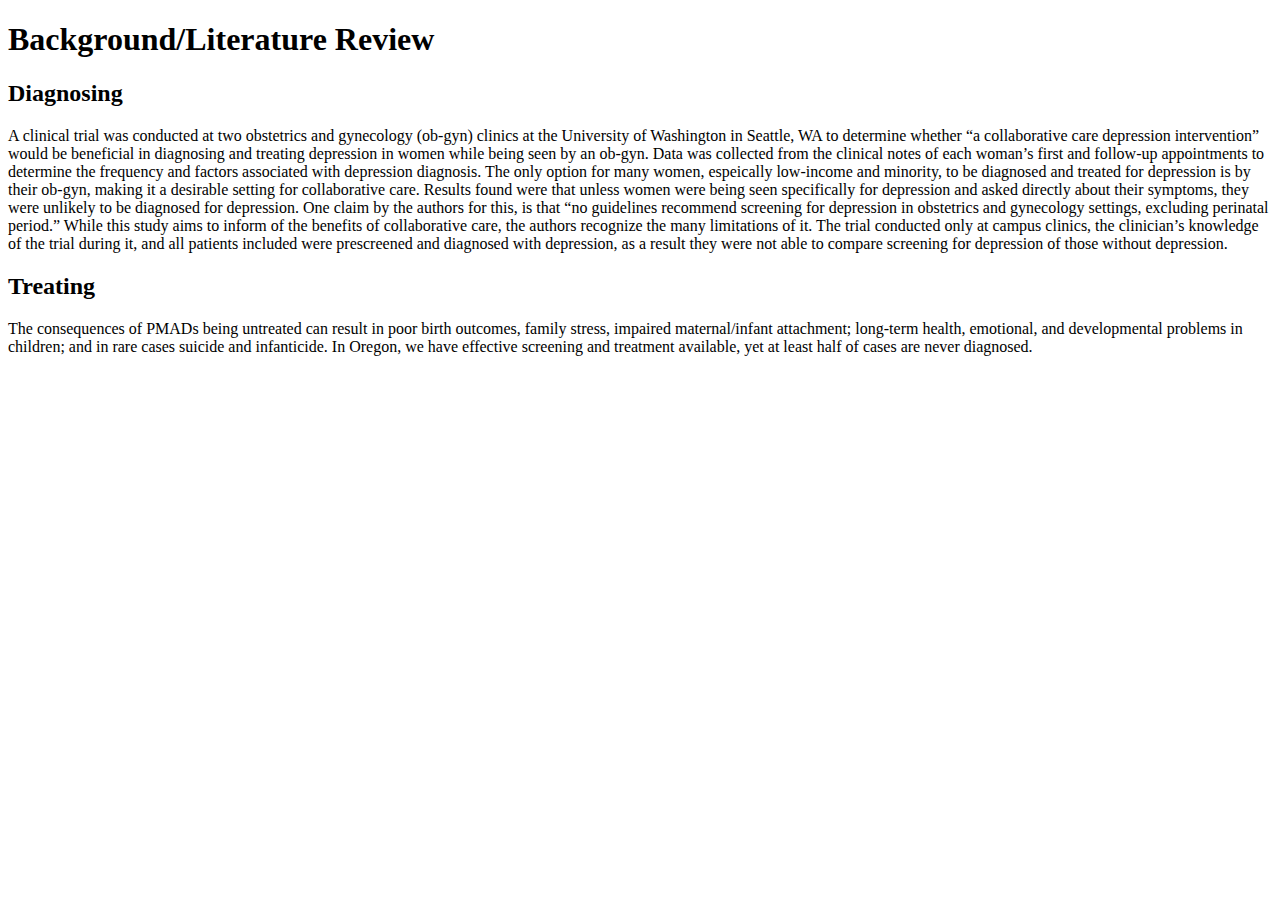
==== background.html @ 247c4f39 "Create background.html" ====
<!DOCTYPE html>
<html>
  
  <head>
    <title>Background</title>
  </head>
  
<body>
  
  <h1>Background/Literature Review</h1>
  <div>
  <h2>Diagnosing</h2>
  
  <p>A clinical trial was conducted at two obstetrics and gynecology (ob-gyn) clinics at the University of Washington in Seattle, WA to determine whether “a collaborative care depression intervention” would be beneficial in diagnosing and treating depression in women while being seen by an ob-gyn. Data was collected from the clinical notes of each woman’s first and follow-up appointments to determine the frequency and factors associated with depression diagnosis. 
The only option for many women, espeically low-income and minority, to be diagnosed and treated for depression is by their ob-gyn, making it a desirable setting for collaborative care. Results found were that unless women were being seen specifically for depression and asked directly about their symptoms, they were unlikely to be diagnosed for depression. One claim by the authors for this, is that “no guidelines recommend screening for depression in obstetrics and gynecology settings, excluding perinatal period.” 
While this study aims to inform of the benefits of collaborative care, the authors recognize the many limitations of it. The trial conducted only at campus clinics, the clinician’s knowledge of the trial during it, and all patients included were prescreened and diagnosed with depression, as a result they were not able to compare screening for depression of those without depression.</p>
  </div>
  
  <div>
    <h2>Treating</h2>
    
    <p>The consequences of PMADs being untreated can result in poor birth outcomes, family stress, impaired maternal/infant attachment; long-term health, emotional, and developmental problems in children; and in rare cases suicide and infanticide. In Oregon, we have effective screening and treatment available, yet at least half of cases are never diagnosed.</p>
  </div>

  
  
  </body>







</html>
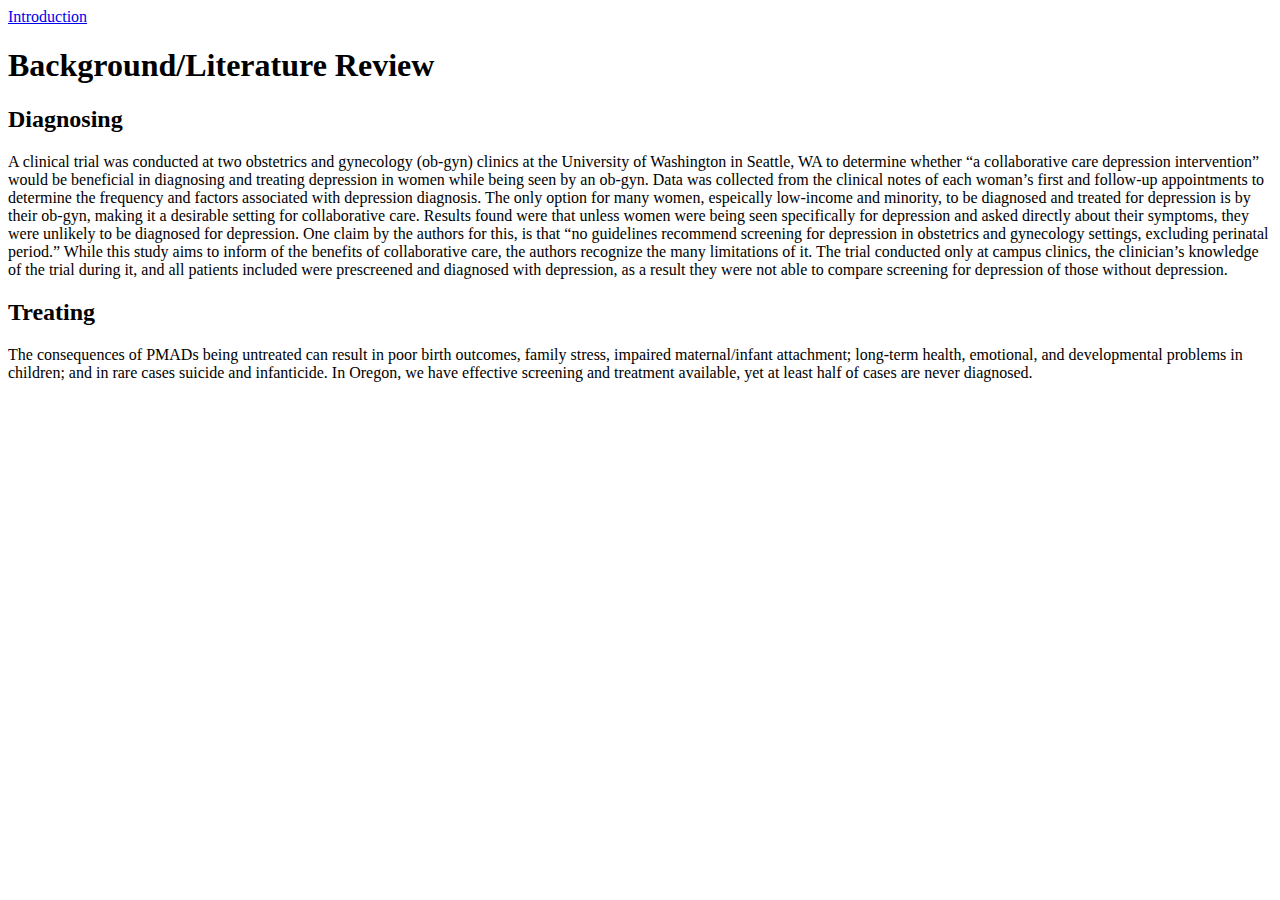
==== commit d579181c: "Update background.html" ====
--- a/background.html
+++ b/background.html
@@ -6,7 +6,7 @@
   </head>
   
 <body>
-  
+  <a href="/">Introduction</a>
   <h1>Background/Literature Review</h1>
   <div>
   <h2>Diagnosing</h2>
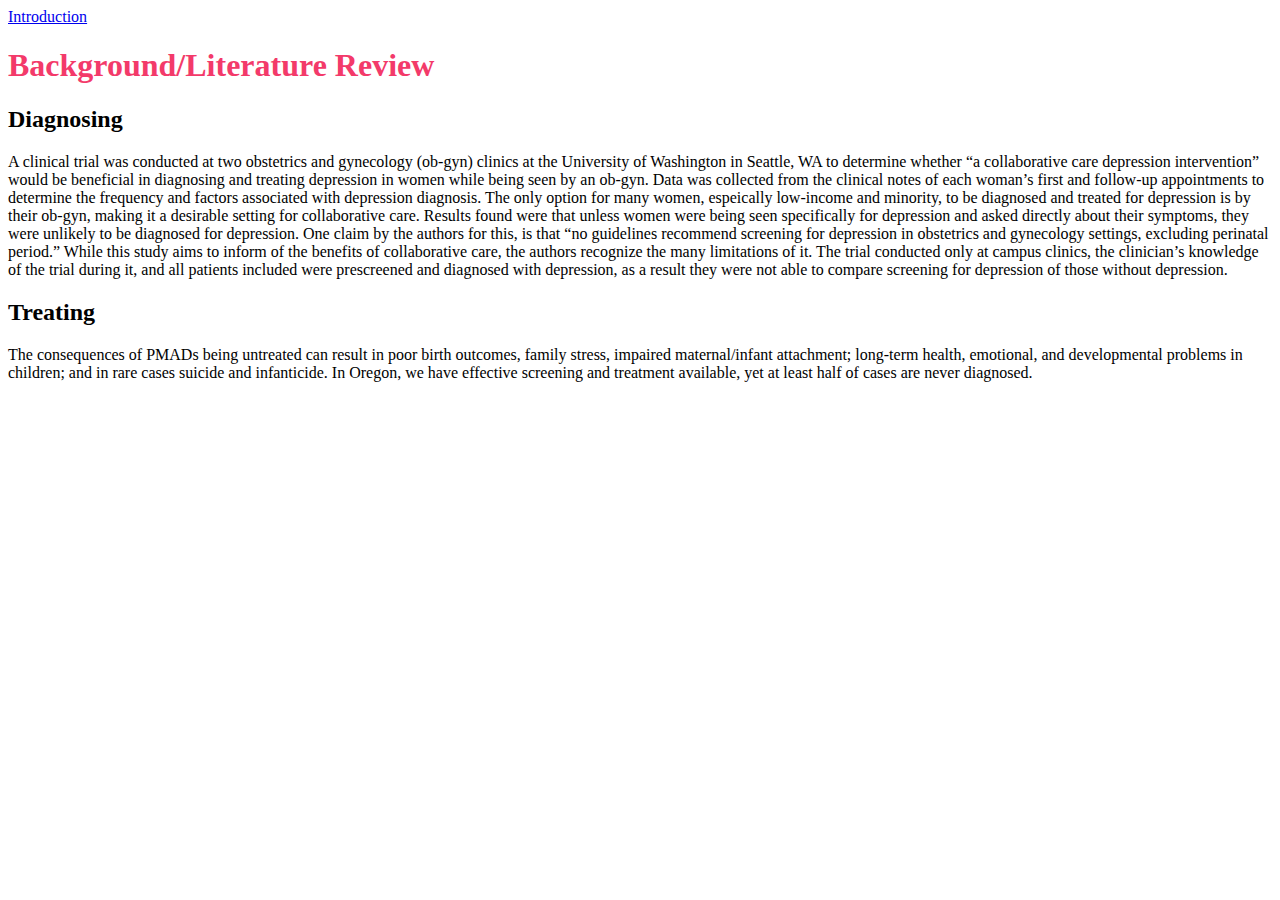
==== commit fb599049: "Update background.html" ====
--- a/background.html
+++ b/background.html
@@ -2,11 +2,12 @@
 <html>
   
   <head>
+    <link href='./style.css' rel='stylesheet'>
     <title>Background</title>
   </head>
   
 <body>
-  <a href="/">Introduction</a>
+  <a href="./index.html">Introduction</a>
   <h1>Background/Literature Review</h1>
   <div>
   <h2>Diagnosing</h2>
--- a/style.css
+++ b/style.css
@@ -0,0 +1,3 @@
+h1 {
+  color: #F33A6A;
+}
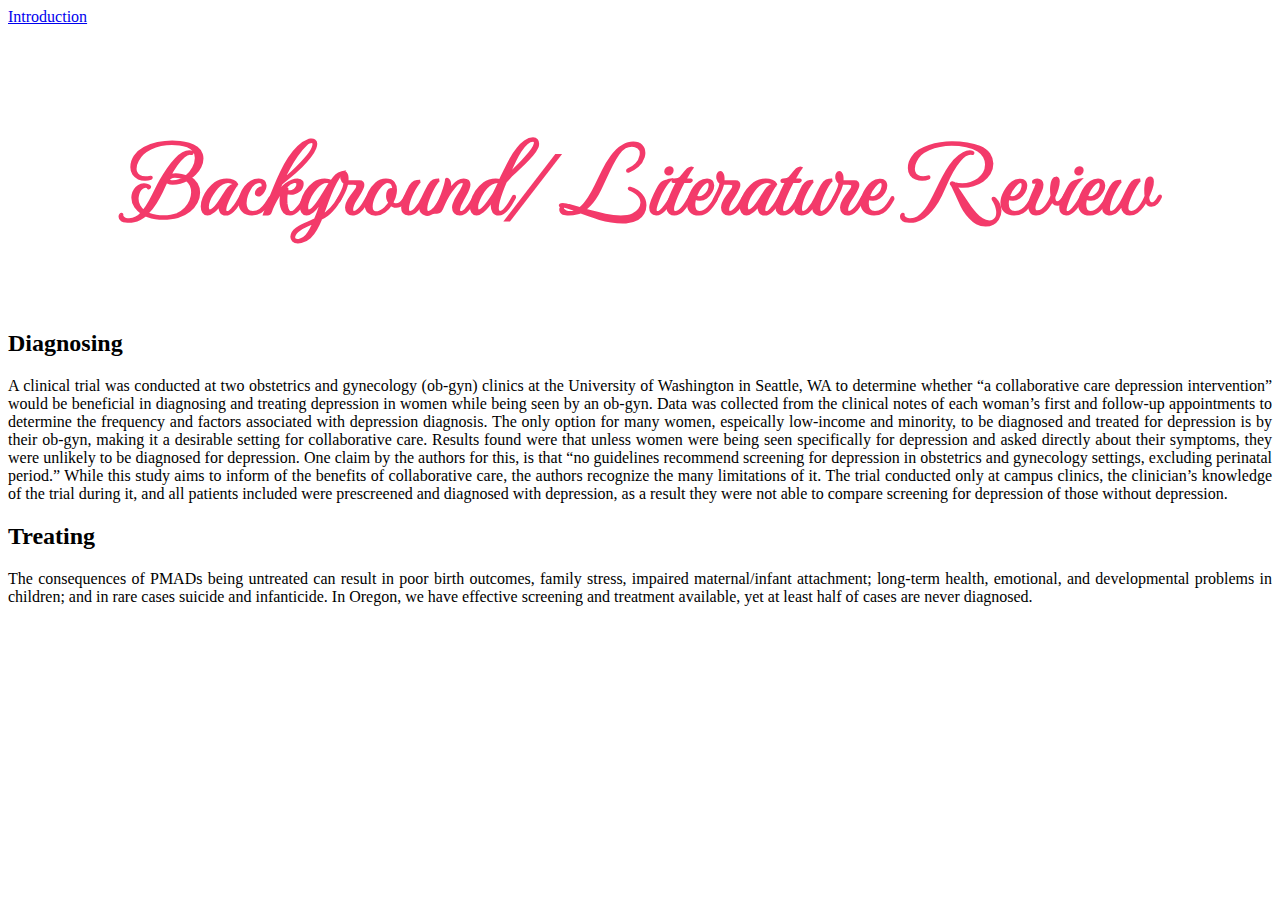
==== commit ba222361: "Update background.html" ====
--- a/background.html
+++ b/background.html
@@ -4,6 +4,9 @@
   <head>
     <link href='./style.css' rel='stylesheet'>
     <title>Background</title>
+    <link rel="preconnect" href="https://fonts.googleapis.com">
+<link rel="preconnect" href="https://fonts.gstatic.com" crossorigin>
+<link href="https://fonts.googleapis.com/css2?family=MonteCarlo&family=Source+Sans+3:wght@300&display=swap" rel="stylesheet">
   </head>
   
 <body>
--- a/style.css
+++ b/style.css
@@ -1,3 +1,10 @@
 h1 {
   color: #F33A6A;
+  font-family: 'MonteCarlo', cursive;
+  text-align: center;
+  font-size: 100px;
 }
+
+p {
+  text-align: justify;
+}
